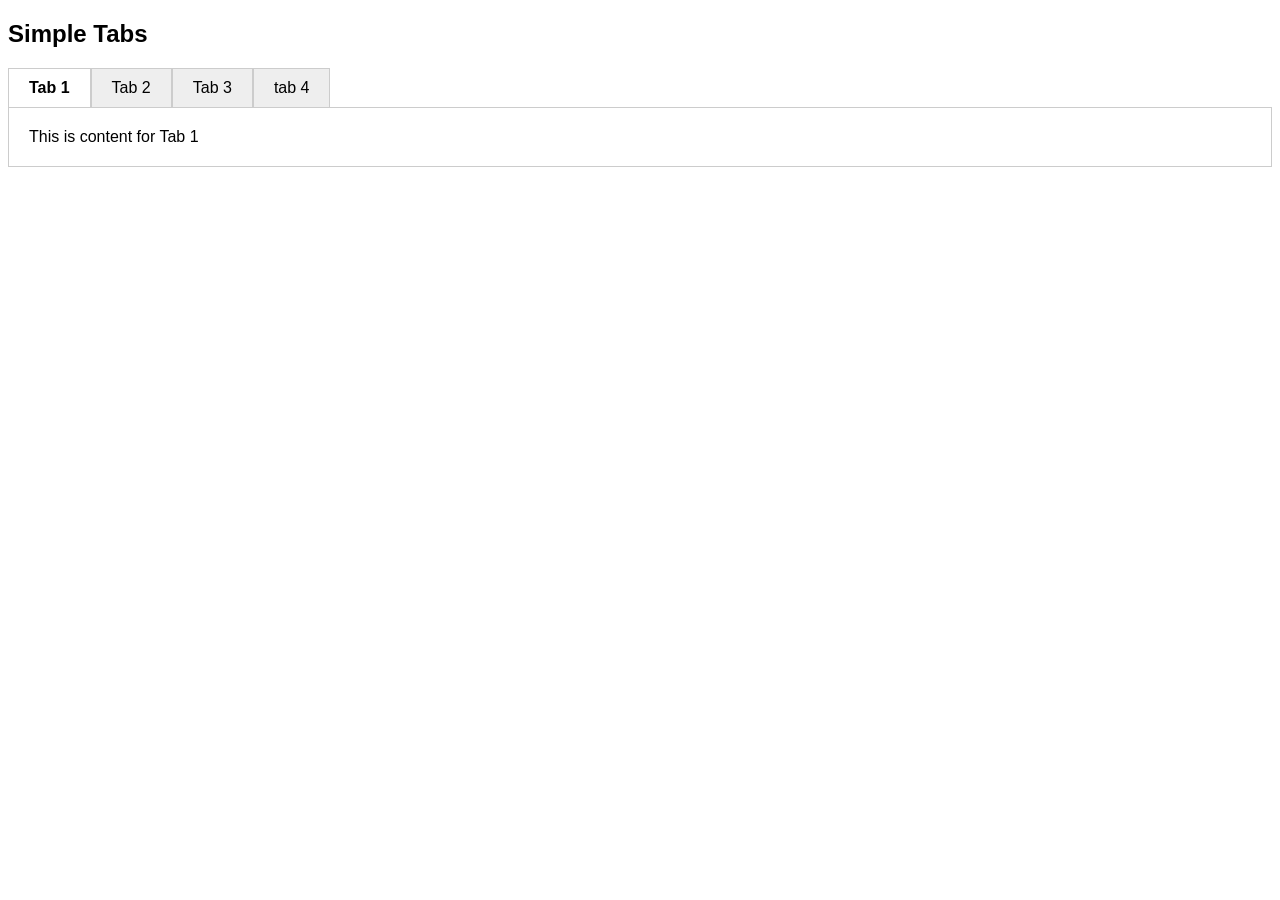
==== New Text Document.html @ 6fd975d4 "Add files via upload" ====
<!DOCTYPE html>
<html lang="en">
<head>
  <meta charset="UTF-8">
  <title>Tabs Example</title>
  <style>
    body {
      font-family: Arial, sans-serif;
    }

    /* Tab buttons */
    .tabs {
      display: flex;
      cursor: pointer;
    }

    .tab {
      padding: 10px 20px;
      border: 1px solid #ccc;
      border-bottom: none;
      background: #eee;
    }

    .tab.active {
      background: white;
      font-weight: bold;
    }

    /* Tab content */
    .content {
      border: 1px solid #ccc;
      padding: 20px;
      display: none;
    }

    .content.active {
      display: block;
    }
  </style>
</head>
<body>

  <h2>Simple Tabs</h2>

  <!-- Tabs -->
  <div class="tabs">
    <div class="tab active" data-tab="1">Tab 1</div>
    <div class="tab" data-tab="2">Tab 2</div>
    <div class="tab" data-tab="3">Tab 3</div>
    <div class="tab" data-tab="4">tab 4</div>
  </div>

  <!-- Content -->
  <div id="content-1" class="content active">
    This is content for Tab 1
  </div>

  <div id="content-2" class="content">
    This is content for Tab 2
  </div>

  <div id="content-3" class="content">
    This is content for Tab 3
  </div>
    <div id="content-4" class="content">
    content for tab 4
  </div>

  <script>
    const tabs = document.querySelectorAll(".tab");
    const contents = document.querySelectorAll(".content");

    tabs.forEach(tab => {
      tab.addEventListener("click", () => {
        
        // Remove active from all
        tabs.forEach(t => t.classList.remove("active"));
        contents.forEach(c => c.classList.remove("active"));

        // Add active to clicked tab
        tab.classList.add("active");

        // Show corresponding content
        const tabNumber = tab.getAttribute("data-tab");
        document.getElementById("content-" + tabNumber)
                .classList.add("active");
      });
    });
  </script>

</body>
</html>
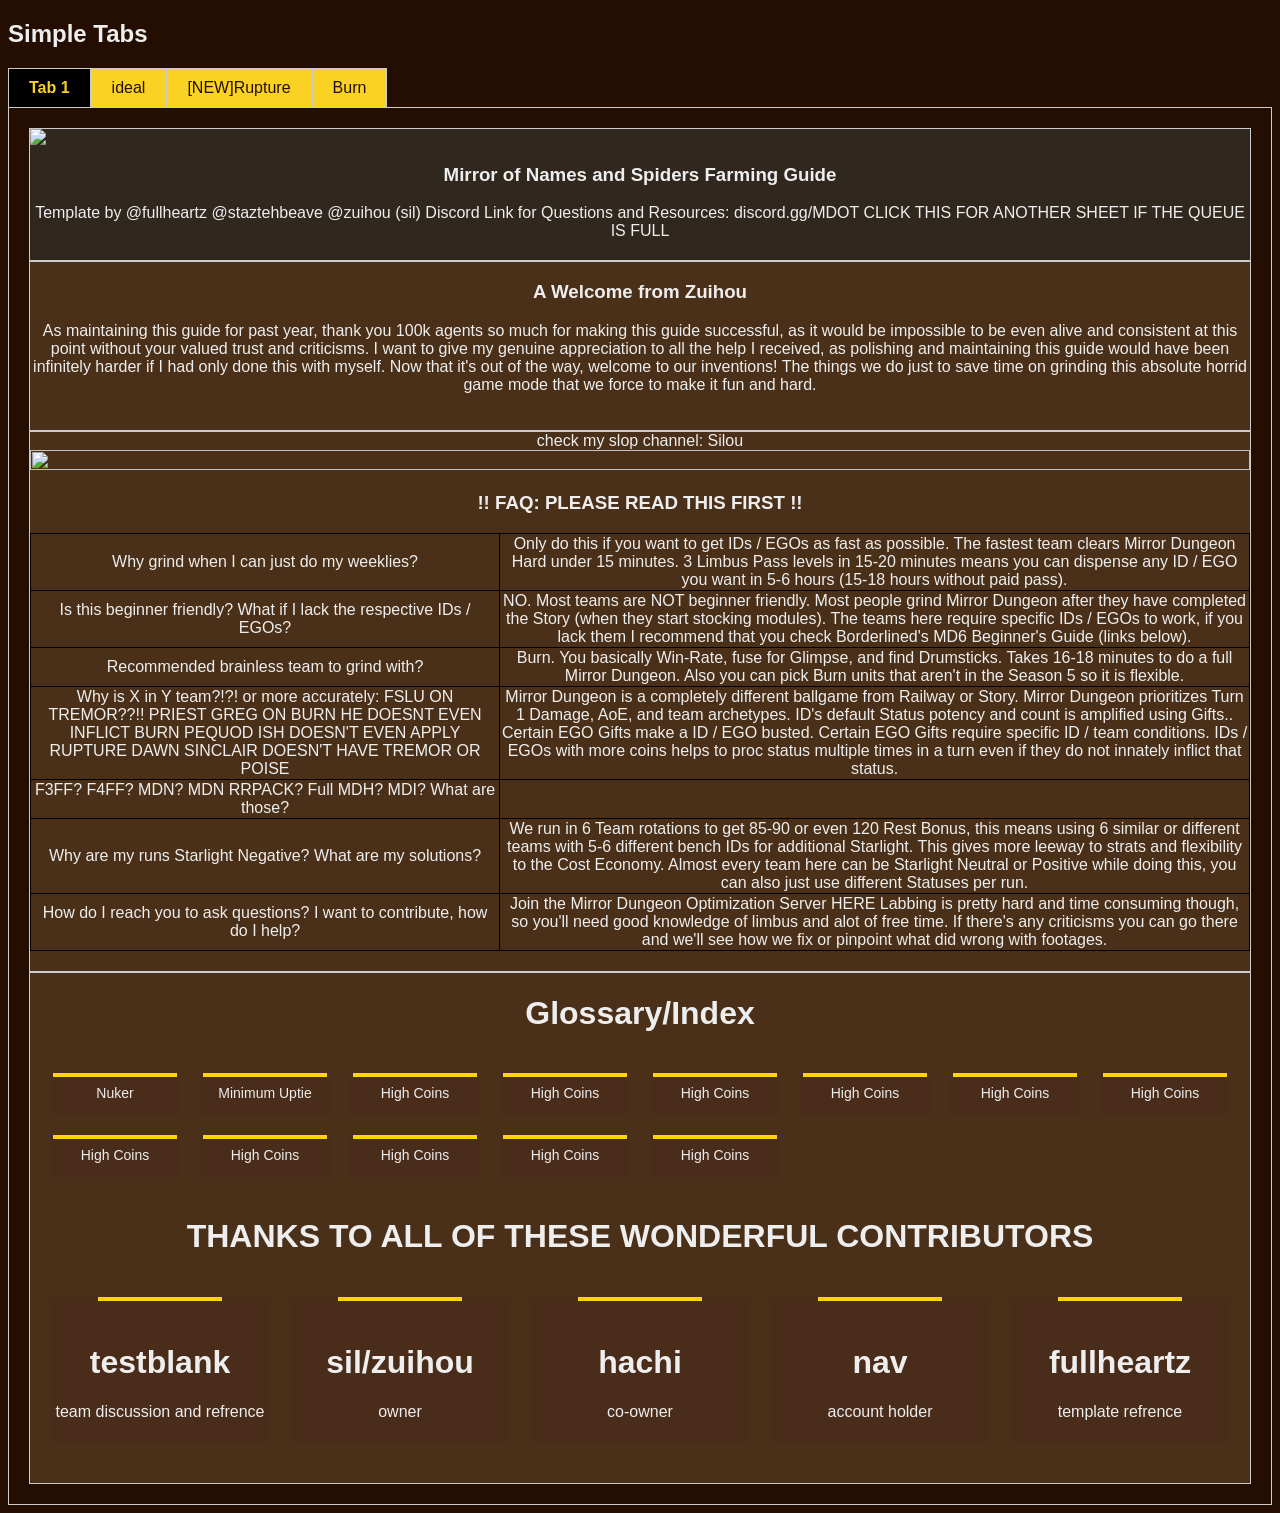
==== commit e0cf1022: "Add files via upload" ====
--- a/New Text Document.html
+++ b/New Text Document.html
@@ -1,43 +1,15 @@
 <!DOCTYPE html>
 <html lang="en">
+<link rel="stylesheet" href="style.css">
+
 <head>
   <meta charset="UTF-8">
   <title>Tabs Example</title>
   <style>
-    body {
-      font-family: Arial, sans-serif;
-    }
-
-    /* Tab buttons */
-    .tabs {
-      display: flex;
-      cursor: pointer;
-    }
-
-    .tab {
-      padding: 10px 20px;
-      border: 1px solid #ccc;
-      border-bottom: none;
-      background: #eee;
-    }
-
-    .tab.active {
-      background: white;
-      font-weight: bold;
-    }
-
-    /* Tab content */
-    .content {
-      border: 1px solid #ccc;
-      padding: 20px;
-      display: none;
-    }
-
-    .content.active {
-      display: block;
-    }
+
   </style>
 </head>
+
 <body>
 
   <h2>Simple Tabs</h2>
@@ -45,24 +17,232 @@
   <!-- Tabs -->
   <div class="tabs">
     <div class="tab active" data-tab="1">Tab 1</div>
-    <div class="tab" data-tab="2">Tab 2</div>
-    <div class="tab" data-tab="3">Tab 3</div>
-    <div class="tab" data-tab="4">tab 4</div>
+    <div class="tab" data-tab="2">ideal</div>
+    <div class="tab" data-tab="3">[NEW]Rupture</div>
+    <div class="tab" data-tab="4">Burn</div>
   </div>
 
   <!-- Content -->
   <div id="content-1" class="content active">
+    <div class="container--brown">
+
+      <img src="Images/Title.png" style="width: auto;">
+      <h3>Mirror of Names and Spiders Farming Guide</h3>
+      Template by @fullheartz @staztehbeave @zuihou (sil)
+      Discord Link for Questions and Resources: discord.gg/MDOT
+      CLICK THIS FOR ANOTHER SHEET IF THE QUEUE IS FULL
+    </div>
+    <div class="container">
+      <h3>
+        A Welcome from Zuihou
+      </h3>
+      <p>
+        As maintaining this guide for past year, thank you 100k agents so much for making this guide successful, as it
+        would be impossible to be even alive and consistent at this point without your valued trust and criticisms. I
+        want to give my genuine appreciation to all the help I received, as polishing and maintaining this guide would
+        have been infinitely harder if I had only done this with myself.
+
+        Now that it's out of the way, welcome to our inventions! The things we do just to save time on grinding this
+        absolute horrid game mode that we force to make it fun and hard.
+      </p>
+    </div>
+    <div class="container">
+      check my slop channel: Silou
+      <img src="Images/liusang.png" style="height: 50%; ">
+      <h3>!! FAQ: PLEASE READ THIS FIRST !!</h3>
+      <table>
+        <tr>
+          <td>Why grind when I can just do my weeklies?</td>
+          <td>Only do this if you want to get IDs / EGOs as fast as possible.
+
+            The fastest team clears Mirror Dungeon Hard under 15 minutes.
+
+            3 Limbus Pass levels in 15-20 minutes means you can dispense any ID / EGO you want in 5-6 hours (15-18 hours
+            without paid pass).
+          </td>
+        </tr>
+
+        <tr>
+          <td>Is this beginner friendly?
+
+            What if I lack the respective IDs / EGOs?</td>
+          <td>NO. Most teams are NOT beginner friendly.
+
+            Most people grind Mirror Dungeon after they have completed the Story (when they start stocking modules). The
+            teams here require specific IDs / EGOs to work, if you lack them I recommend that you check Borderlined's
+            MD6 Beginner's Guide (links below).</td>
+        </tr>
+
+        <tr>
+          <td>Recommended brainless team to grind with?</td>
+          <td>Burn.
+
+            You basically Win-Rate, fuse for Glimpse, and find Drumsticks. Takes 16-18 minutes to do a full Mirror
+            Dungeon. Also you can pick Burn units that aren't in the Season 5 so it is flexible.</td>
+        </tr>
+        <tr>
+          <td>Why is X in Y team?!?!
+
+            or more accurately:
+
+            FSLU ON TREMOR??!!
+            PRIEST GREG ON BURN HE DOESNT EVEN INFLICT BURN
+            PEQUOD ISH DOESN'T EVEN APPLY RUPTURE
+            DAWN SINCLAIR DOESN'T HAVE TREMOR OR POISE</td>
+          <td>Mirror Dungeon is a completely different ballgame from Railway or Story.
+
+            Mirror Dungeon prioritizes Turn 1 Damage, AoE, and team archetypes. ID's default Status potency and count is
+            amplified using Gifts..
+
+            Certain EGO Gifts make a ID / EGO busted. Certain EGO Gifts require specific ID / team conditions. IDs /
+            EGOs with more coins helps to proc status multiple times in a turn even if they do not innately inflict that
+            status.</td>
+        </tr>
+        <tr>
+          <td>
+            F3FF?
+            F4FF?
+            MDN?
+            MDN RRPACK?
+            Full MDH?
+            MDI?
+
+            What are those?
+          </td>
+          <td>
+
+          </td>
+        </tr>
+        <tr>
+          <td>
+            Why are my runs Starlight Negative?
+
+            What are my solutions?
+          </td>
+          <td>
+            We run in 6 Team rotations to get 85-90 or even 120 Rest Bonus, this means using 6 similar or different
+            teams with 5-6 different bench IDs for additional Starlight. This gives more leeway to strats and
+            flexibility to the Cost Economy.
+
+            Almost every team here can be Starlight Neutral or Positive while doing this, you can also just use
+            different Statuses per run.
+          </td>
+        </tr>
+        <tr>
+          <td>
+            How do I reach you to ask questions?
+
+            I want to contribute, how do I help?
+          </td>
+          <td>
+            Join the Mirror Dungeon Optimization Server HERE
+
+            Labbing is pretty hard and time consuming though, so you'll need good knowledge of limbus and alot of free
+            time. If there's any criticisms you can go there and we'll see how we fix or pinpoint what did wrong with
+            footages.
+          </td>
+        </tr>
+
+      </table>
+    </div>
+    <div class="container">
+      <h1>Glossary/Index</h1>
+      <div class="icon-grid">
+        <div class="card">
+          <img src="images/nuker.png" alt="">
+          <p>Nuker</p>
+        </div>
+        <div class="card">
+          <img src="images/minimum uptie.png" alt="">
+          <p>Minimum Uptie</p>
+        </div>
+
+        <div class="card">
+          <img src="images/AOE.png" alt="">
+          <p>High Coins</p>
+        </div>
+        <div class="card">
+          <img src="images/assitattack.png" alt="">
+          <p>High Coins</p>
+        </div>
+        <div class="card">
+          <img src="images/birdcage.png" alt="">
+          <p>High Coins</p>
+        </div>
+        <div class="card">
+          <img src="images/coreunit.png" alt="">
+          <p>High Coins</p>
+        </div>
+        <div class="card">
+          <img src="images/damage type.png" alt="">
+          <p>High Coins</p>
+        </div>
+        <div class="card">
+          <img src="images/discard.png" alt="">
+          <p>High Coins</p>
+        </div>
+        <div class="card">
+          <img src="images/everlasting.png" alt="">
+          <p>High Coins</p>
+        </div>
+        <div class="card">
+          <img src="Images/exaltedcommand.png" alt="">
+          <p>High Coins</p>
+        </div>
+        <div class="card">
+          <img src="images/high application.png" alt="">
+          <p>High Coins</p>
+        </div>
+        <div class="card">
+          <img src="images/reverb.png" alt="">
+          <p>High Coins</p>
+        </div>
+        <div class="card">
+          <img src="images/scorch.png" alt="">
+          <p>High Coins</p>
+        </div>
+      </div>
+      <h1>THANKS TO ALL OF THESE WONDERFUL CONTRIBUTORS</h1>
+      <div class="icon-grid">
+        <div class="card">
+          <img src="images/dude1.png" alt="">
+          <p><h1>testblank</h1>team discussion and refrence</p>
+        </div>
+        <div class="card">
+          <img src="images/dude2.jpg" alt="">
+          <p><h1>sil/zuihou</h1>owner</p>
+        </div>
+        <div class="card">
+          <img src="images/dude3.png" alt="">
+          <p><h1>hachi</h1>co-owner</p>
+        </div>
+        <div class="card">
+          <img src="images/dude4.png" alt="">
+          <p><h1>nav</h1>account holder</p>
+        </div>
+        <div class="card">
+          <img src="images/pfpsmash.png" alt="">
+          <p><h1>fullheartz</h1>template refrence</p>
+        </div>
+      </div>
+    </div>
+  </div>
+  
+
+
+  <div id="content-2" class="content">
     This is content for Tab 1
-  </div>
-
-  <div id="content-2" class="content">
-    This is content for Tab 2
+    <iframe
+      src="https://docs.google.com/spreadsheets/d/e/2PACX-1vTofNn-1H163UJBOZtEZa4olbcdywiuQDRQlEld0S4pHo_dZy21Rmj61Rsly0MpMZJ4icKhsYO4OGbb/pubhtml"
+      width="100%" height="900" style="padding-bottom:20px;">
+
+    </iframe>
   </div>
 
   <div id="content-3" class="content">
     This is content for Tab 3
   </div>
-    <div id="content-4" class="content">
+  <div id="content-4" class="content">
     content for tab 4
   </div>
 
@@ -72,7 +252,7 @@
 
     tabs.forEach(tab => {
       tab.addEventListener("click", () => {
-        
+
         // Remove active from all
         tabs.forEach(t => t.classList.remove("active"));
         contents.forEach(c => c.classList.remove("active"));
@@ -83,10 +263,11 @@
         // Show corresponding content
         const tabNumber = tab.getAttribute("data-tab");
         document.getElementById("content-" + tabNumber)
-                .classList.add("active");
+          .classList.add("active");
       });
     });
   </script>
 
 </body>
+
 </html>
--- a/style.css
+++ b/style.css
@@ -0,0 +1,92 @@
+
+.container {
+    border: 1px solid #ccc;
+    padding-bottom: 20px;
+    text-align: center;
+    background-color:#4B3019;
+}
+.container--brown {
+    border: 1px solid #ccc;
+    padding-bottom: 20px;
+    text-align: center;
+    background-color:#30271f;
+}
+
+body {
+    font-family: Arial, sans-serif;
+    color: #eee;
+    background-color: #240e02;
+
+}
+
+.tabs {
+    display: flex;
+    cursor: pointer;
+}
+
+.tab {
+    padding: 10px 20px;
+    border: 1px solid #ccc;
+    border-bottom: none;
+    background: #FAD223;
+    color:#240e02;
+}
+
+.tab.active {
+    background: black;
+    color: #FAD223;
+    font-weight: bold;
+}
+
+/* Tab content */
+.content {
+    border: 1px solid #ccc;
+    padding: 20px;
+    display: none;
+}
+
+.content.active {
+    display: block;
+}
+
+img {
+    display: block;
+    margin: auto;
+    height: auto;
+    width: 100%;
+    max-width: 100%;
+}
+table, th, td {
+    border: 1px solid black;
+    border-collapse: collapse;
+}
+.card {
+  text-align: center;
+  background-color: #4a2c1a;
+  align-items: center;
+  display:flex;
+  justify-content: center;
+  flex-direction: column;
+
+}
+
+/* IMAGE */
+.icon-grid {
+   /* spacing between boxes */
+   display: grid;
+  grid-template-columns: repeat(auto-fit, minmax(120px, 1fr));
+  gap: 20px;
+  padding: 20px;
+}
+.card img {
+  border: 2px solid gold;
+  width: 120px;
+  height: auto;
+  margin: 0%;
+}
+
+/* TEXT */
+.card p {
+  margin-top: 8px;
+  font-size: 14px;
+}
